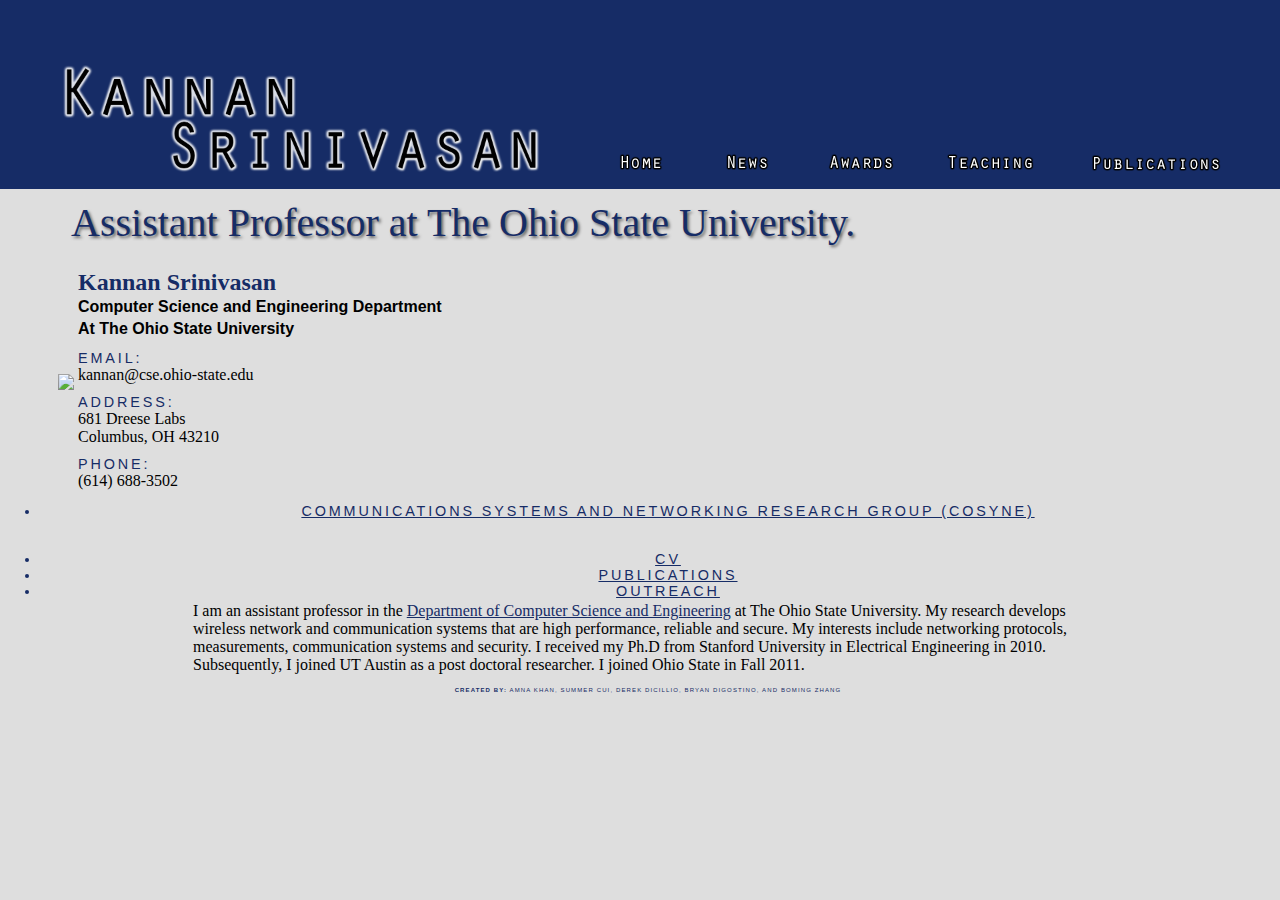
==== index.html @ 45b0fc43 "deleting old index" ====
<!DOCTYPE html>
<html>
	<head>
		<title>Kannan Srinivasan</title>
		<link rel="stylesheet" type="text/css" href=stylesheet.css />
	</head>
	<body>
		<header>
			<div id="navbar">
				<ul>
					<li id="logo"><img src="name.png" width="500px">
					</li>

					<li class="navbar-link">
						<a href="index.html"><img src="Button Images/homeButton2.png" width="75px" height="25px" onmouseover="this.src='Button Images/homeButton.png'" onmouseout="this.src='Button Images/homeButton2.png'"/></a>
					</li>

					<li class="navbar-link">
						<a href="news.html"><img src="Button Images/newsButton2.png" width="75px" height="25px" onmouseover="this.src='Button Images/newsButton.png'" onmouseout="this.src='Button Images/newsButton2.png'"/></a>
					</li>

					<li class="navbar-link">
						<a href="awards.html"><img src="Button Images/awardsButton2.png" width="75px" height="25px" onmouseover="this.src='Button Images/awardsButton.png'" onmouseout="this.src='Button Images/awardsButton2.png'"/></a>
					</li>

					<li class="navbar-link">
						<a href="teaching.html"><img src="Button Images/teachingButton2.png" width="100px" height="25px" onmouseover="this.src='Button Images/teachingButton.png'" onmouseout="this.src='Button Images/teachingButton2.png'"/></a>
					</li>

					<li class="navbar-link">
						<a href="publications.html"><img src="Button Images/publicationsButton2.png" width="150px" height="25px" onmouseover="this.src='Button Images/publicationsButton.png'" onmouseout="this.src='Button Images/publicationsButton2.png'"/></a>
					</li>
				</ul>
			</div>
		</header>

		<h1 style="margin-left: 55px;">Assistant Professor at The Ohio State University.</h1>

		<table style="margin-left: 55px;">
			<tbody>
				<tr>
					<td>
					<br>
					<img src="profilepic.jpg" width="200"></br></td>
					<td><h3><b>Kannan Srinivasan</b></h3>
					<p>
						<b> Computer Science and Engineering Department
						<br>
						At The Ohio State University</b></br>
					</p>
					<p>
						<h2>Email:</h2>kannan@cse.ohio-state.edu
					</p>
					<p>
						<h2>Address:</h2>
						681 Dreese Labs
						<br>
						Columbus, OH 43210
					</p><h2>Phone:</h2>(614) 688-3502 </p></td>
				</tr>
			</tbody>
		</table>

		<center>
			<div id="nav">
				<ul>
					<h2>
					<li>
						<a href="http://www.cse.ohio-state.edu/~kannan/cosyne">Communications Systems and Networking Research Group (CoSyNe)</a>
					</li>
					<br>
					<br>
					<li>
						<a href="http://www.cse.ohio-state.edu/~kannan/SrinivasanCV-June2013.pdf">CV</a>
					</li>
					<li>
						<a href="http://www.cse.ohio-state.edu/~kannan/cosyne/Publications.htm">Publications</a>
					</li>
					<li>
						<a href="http://www.cse.ohio-state.edu/~kannan/cosyne/Outreach.htm">Outreach</a>
					</li></h2>
				</ul>
			</div>
			</div>
			<center>
				<div id="feature">
					<table width="900">
						<td> I am an assistant professor in the <a href="http://www.cse.ohio-state.edu">Department of Computer Science and Engineering</a> at The Ohio State University.
						My research develops wireless network and communication systems that are high performance, reliable and secure. My interests include networking protocols, measurements, communication systems and security.
						I received my Ph.D from Stanford University in Electrical Engineering in 2010. Subsequently, I joined UT Austin as a post doctoral researcher. I joined Ohio State in Fall 2011. </td>
					</table>

				</div>
			</center>
			<div id="footer">
				<p>
					<h2 style="font-size: 35%"><b>Created By:</b> Amna Khan, Summer Cui, Derek DiCillio, Bryan Digostino, and Boming Zhang</h2>
				</p>
			</div>
		</center>

</html>
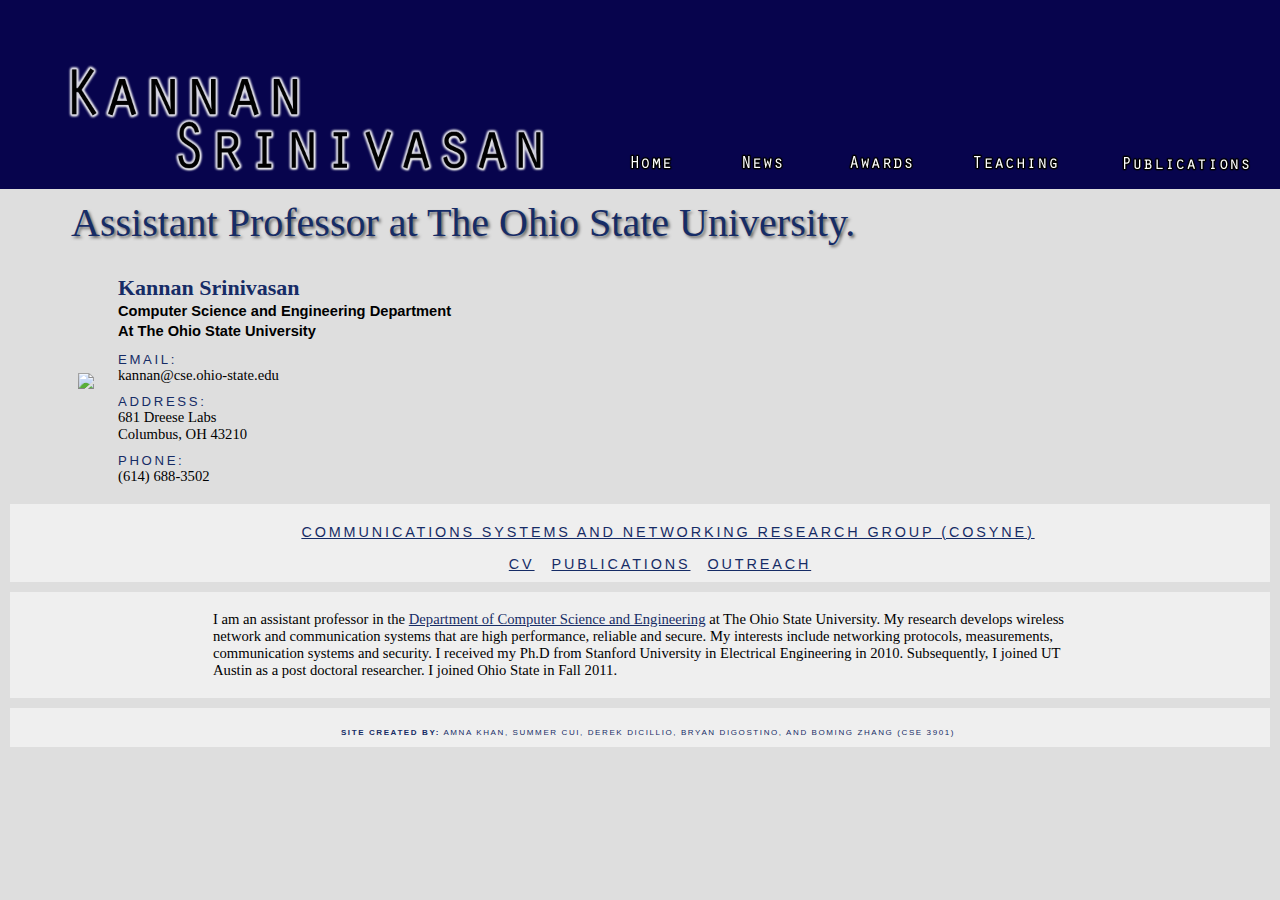
==== commit 389d49e0: "update teaching awards index and stylesheet" ====
--- a/index.html
+++ b/index.html
@@ -61,42 +61,36 @@
 			</tbody>
 		</table>
 
-		<center>
-			<div id="nav">
-				<ul>
-					<h2>
-					<li>
-						<a href="http://www.cse.ohio-state.edu/~kannan/cosyne">Communications Systems and Networking Research Group (CoSyNe)</a>
-					</li>
-					<br>
-					<br>
-					<li>
-						<a href="http://www.cse.ohio-state.edu/~kannan/SrinivasanCV-June2013.pdf">CV</a>
-					</li>
-					<li>
-						<a href="http://www.cse.ohio-state.edu/~kannan/cosyne/Publications.htm">Publications</a>
-					</li>
-					<li>
-						<a href="http://www.cse.ohio-state.edu/~kannan/cosyne/Outreach.htm">Outreach</a>
-					</li></h2>
-				</ul>
-			</div>
-			</div>
-			<center>
-				<div id="feature">
-					<table width="900">
-						<td> I am an assistant professor in the <a href="http://www.cse.ohio-state.edu">Department of Computer Science and Engineering</a> at The Ohio State University.
-						My research develops wireless network and communication systems that are high performance, reliable and secure. My interests include networking protocols, measurements, communication systems and security.
-						I received my Ph.D from Stanford University in Electrical Engineering in 2010. Subsequently, I joined UT Austin as a post doctoral researcher. I joined Ohio State in Fall 2011. </td>
-					</table>
-
-				</div>
-			</center>
-			<div id="footer">
-				<p>
-					<h2 style="font-size: 35%"><b>Created By:</b> Amna Khan, Summer Cui, Derek DiCillio, Bryan Digostino, and Boming Zhang</h2>
-				</p>
-			</div>
-		</center>
+		<div id="nav">
+			<ul>
+				<h2>
+				<li>
+					<a href="http://www.cse.ohio-state.edu/~kannan/cosyne">Communications Systems and Networking Research Group (CoSyNe)</a>
+				</li>
+				<br>
+				<br>
+				<li>
+					<a href="http://www.cse.ohio-state.edu/~kannan/SrinivasanCV-June2013.pdf">CV</a>
+				</li>
+				<li>
+					<a href="http://www.cse.ohio-state.edu/~kannan/cosyne/Publications.htm">Publications</a>
+				</li>
+				<li>
+					<a href="http://www.cse.ohio-state.edu/~kannan/cosyne/Outreach.htm">Outreach</a>
+				</li></h2>
+			</ul>
+		</div>
+		<div id="feature">
+			<table class="center" >
+				<td align="center" valign="middle"> I am an assistant professor in the <a href="http://www.cse.ohio-state.edu">Department of Computer Science and Engineering</a> at The Ohio State University.
+				My research develops wireless network and communication systems that are high performance, reliable and secure. My interests include networking protocols, measurements, communication systems and security.
+				I received my Ph.D from Stanford University in Electrical Engineering in 2010. Subsequently, I joined UT Austin as a post doctoral researcher. I joined Ohio State in Fall 2011. </td>
+			</table>
+		</div>
+		<div id="footer">
+			<p>
+				<h2 class="foot"><b>Site Created By:</b> Amna Khan, Summer Cui, Derek DiCillio, Bryan Digostino, and Boming Zhang (CSE 3901)</h2>
+			</p>
+		</div>
 
 </html>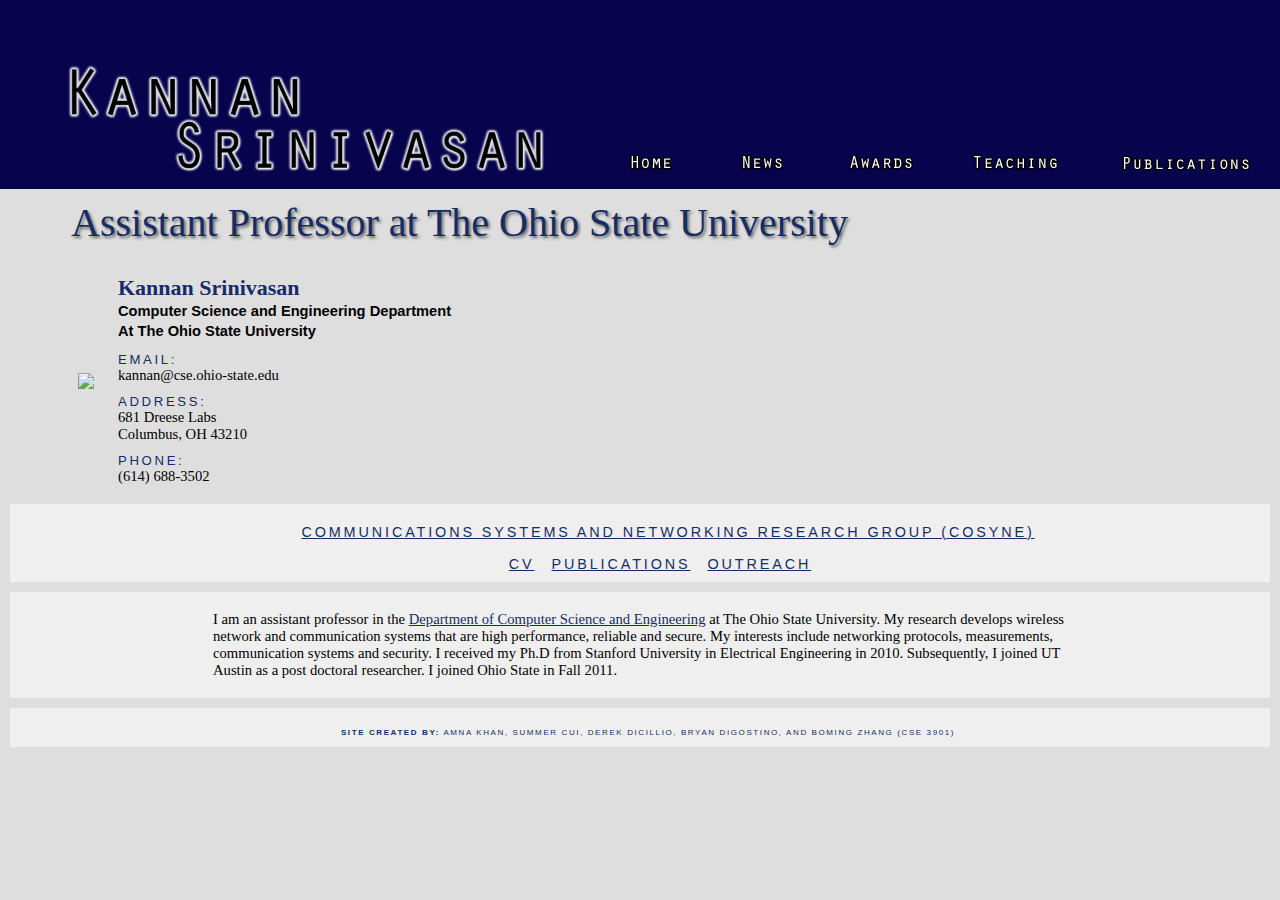
==== commit bc173e1a: "." ====
--- a/index.html
+++ b/index.html
@@ -34,7 +34,7 @@
 			</div>
 		</header>
 
-		<h1 style="margin-left: 55px;">Assistant Professor at The Ohio State University.</h1>
+		<h1 style="margin-left: 55px;">Assistant Professor at The Ohio State University</h1>
 
 		<table style="margin-left: 55px;">
 			<tbody>
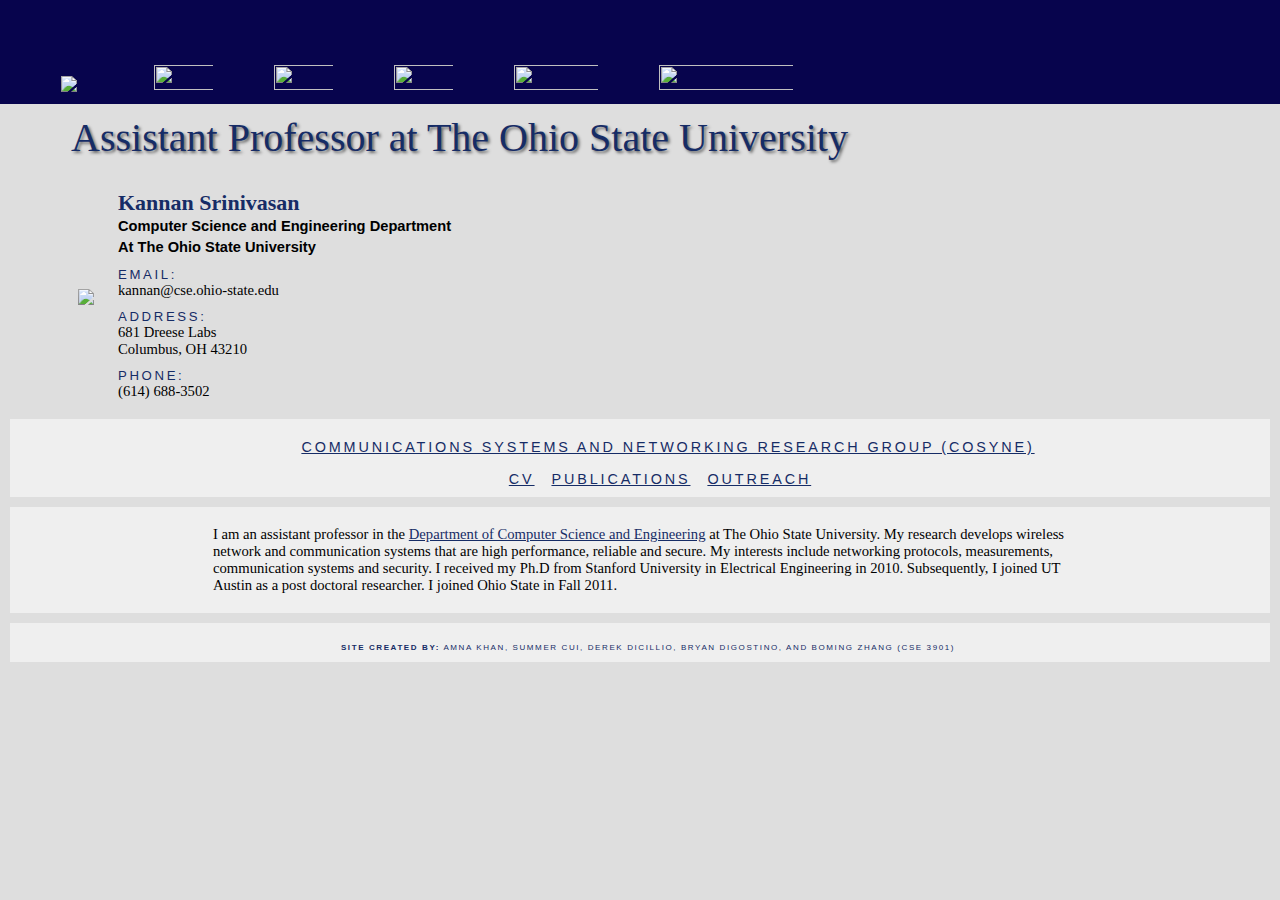
==== commit 15cda217: "Recommit reconfiguration of asset pipeline" ====
--- a/index.html
+++ b/index.html
@@ -8,40 +8,41 @@
 		<header>
 			<div id="navbar">
 				<ul>
-					<li id="logo"><img src="name.png" width="500px">
+					<li id="logo">
+						<img src="images/name.png" width="500px">
 					</li>
 
 					<li class="navbar-link">
-						<a href="index.html"><img src="Button Images/homeButton2.png" width="75px" height="25px" onmouseover="this.src='Button Images/homeButton.png'" onmouseout="this.src='Button Images/homeButton2.png'"/></a>
+						<a href="index.html"><img src="images/buttons/homeButton2.png" width="75px" height="25px" onmouseover="this.src='images/buttons/homeButton.png'" onmouseout="this.src='images/buttons/homeButton2.png'"/></a>
 					</li>
 
 					<li class="navbar-link">
-						<a href="news.html"><img src="Button Images/newsButton2.png" width="75px" height="25px" onmouseover="this.src='Button Images/newsButton.png'" onmouseout="this.src='Button Images/newsButton2.png'"/></a>
+						<a href="news.html"><img src="images/buttons/newsButton2.png" width="75px" height="25px" onmouseover="this.src='images/buttons/newsButton.png'" onmouseout="this.src='images/buttons/newsButton2.png'"/></a>
 					</li>
 
 					<li class="navbar-link">
-						<a href="awards.html"><img src="Button Images/awardsButton2.png" width="75px" height="25px" onmouseover="this.src='Button Images/awardsButton.png'" onmouseout="this.src='Button Images/awardsButton2.png'"/></a>
+						<a href="awards.html"><img src="images/buttons/awardsButton2.png" width="75px" height="25px" onmouseover="this.src='images/buttons/awardsButton.png'" onmouseout="this.src='images/buttons/awardsButton2.png'"/></a>
 					</li>
 
 					<li class="navbar-link">
-						<a href="teaching.html"><img src="Button Images/teachingButton2.png" width="100px" height="25px" onmouseover="this.src='Button Images/teachingButton.png'" onmouseout="this.src='Button Images/teachingButton2.png'"/></a>
+						<a href="teaching.html"><img src="images/buttons/teachingButton2.png" width="100px" height="25px" onmouseover="this.src='images/buttons/teachingButton.png'" onmouseout="this.src='images/buttons/teachingButton2.png'"/></a>
 					</li>
 
 					<li class="navbar-link">
-						<a href="publications.html"><img src="Button Images/publicationsButton2.png" width="150px" height="25px" onmouseover="this.src='Button Images/publicationsButton.png'" onmouseout="this.src='Button Images/publicationsButton2.png'"/></a>
+						<a href="publications.html"><img src="images/buttons/publicationsButton2.png" width="150px" height="25px" onmouseover="this.src='Bimages/buttons/publicationsButton.png'" onmouseout="this.src='images/buttons/publicationsButton2.png'"/></a>
 					</li>
 				</ul>
 			</div>
 		</header>
 
-		<h1 style="margin-left: 55px;">Assistant Professor at The Ohio State University</h1>
+		<h1 class="left-align-55">Assistant Professor at The Ohio State University</h1>
 
-		<table style="margin-left: 55px;">
+		<table class="left-align-55">
 			<tbody>
 				<tr>
 					<td>
 					<br>
-					<img src="profilepic.jpg" width="200"></br></td>
+					<img src="images/profilepic.jpg" width="200"></br></td>
 					<td><h3><b>Kannan Srinivasan</b></h3>
 					<p>
 						<b> Computer Science and Engineering Department
@@ -82,7 +83,7 @@
 		</div>
 		<div id="feature">
 			<table class="center" >
-				<td align="center" valign="middle"> I am an assistant professor in the <a href="http://www.cse.ohio-state.edu">Department of Computer Science and Engineering</a> at The Ohio State University.
+				<td> I am an assistant professor in the <a href="http://www.cse.ohio-state.edu">Department of Computer Science and Engineering</a> at The Ohio State University.
 				My research develops wireless network and communication systems that are high performance, reliable and secure. My interests include networking protocols, measurements, communication systems and security.
 				I received my Ph.D from Stanford University in Electrical Engineering in 2010. Subsequently, I joined UT Austin as a post doctoral researcher. I joined Ohio State in Fall 2011. </td>
 			</table>
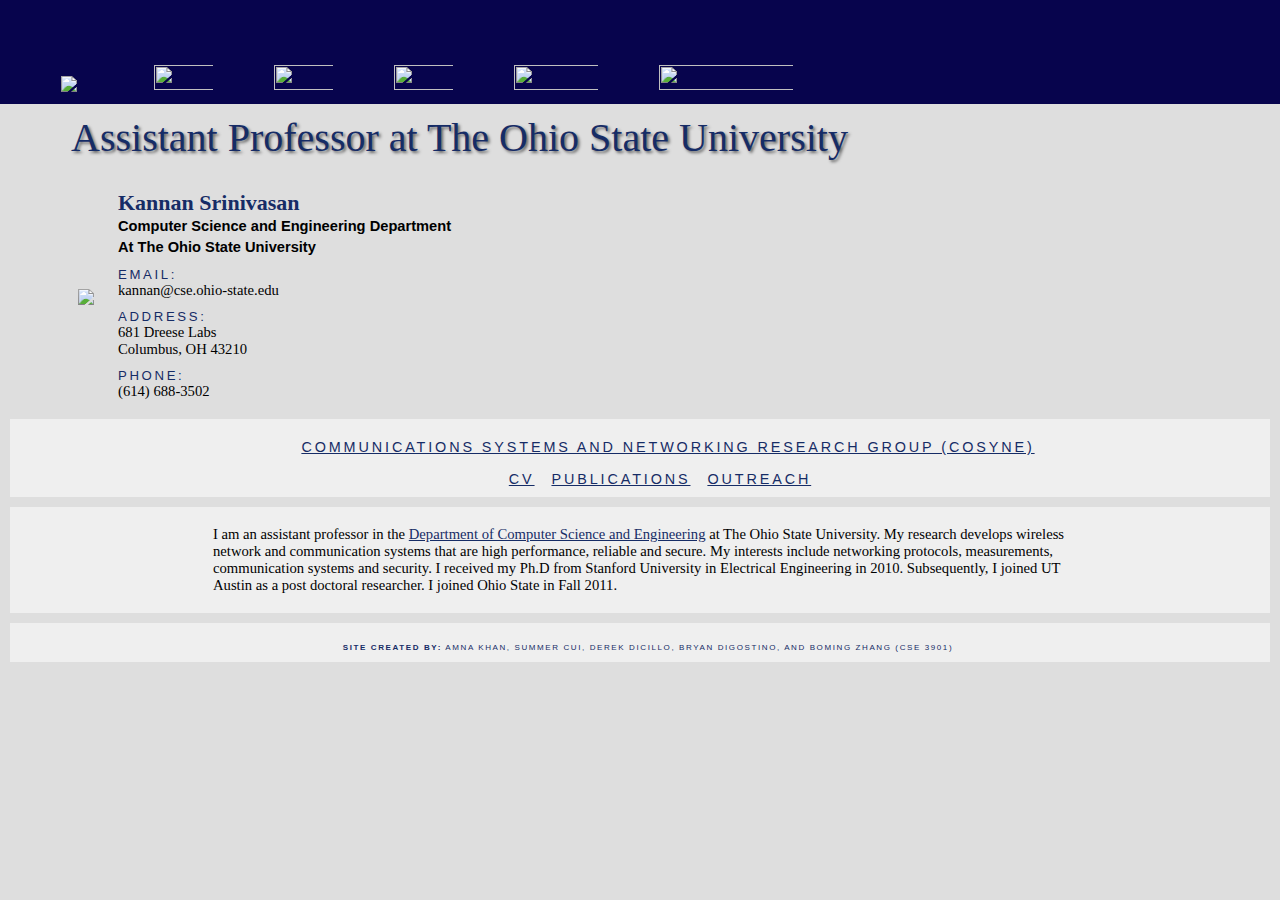
==== commit 200d9173: "Fix relative path to button image files" ====
--- a/index.html
+++ b/index.html
@@ -29,7 +29,7 @@
 					</li>
 
 					<li class="navbar-link">
-						<a href="publications.html"><img src="images/buttons/publicationsButton2.png" width="150px" height="25px" onmouseover="this.src='Bimages/buttons/publicationsButton.png'" onmouseout="this.src='images/buttons/publicationsButton2.png'"/></a>
+						<a href="publications.html"><img src="images/buttons/publicationsButton2.png" width="150px" height="25px" onmouseover="this.src='images/buttons/publicationsButton.png'" onmouseout="this.src='images/buttons/publicationsButton2.png'"/></a>
 					</li>
 				</ul>
 			</div>
@@ -90,7 +90,7 @@
 		</div>
 		<div id="footer">
 			<p>
-				<h2 class="foot"><b>Site Created By:</b> Amna Khan, Summer Cui, Derek DiCillio, Bryan Digostino, and Boming Zhang (CSE 3901)</h2>
+				<h2 class="foot"><b>Site Created By:</b> Amna Khan, Summer Cui, Derek DiCillo, Bryan Digostino, and Boming Zhang (CSE 3901)</h2>
 			</p>
 		</div>
 
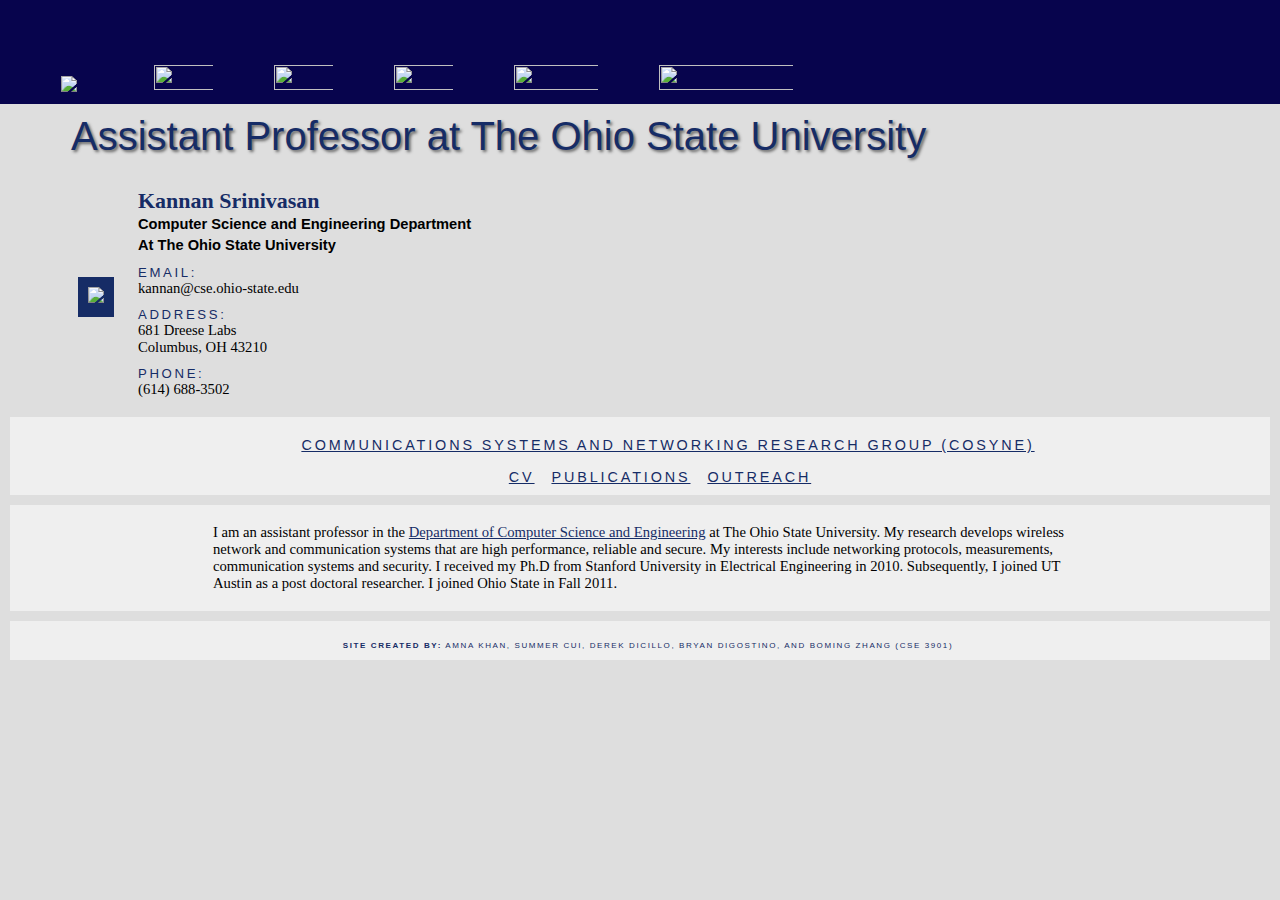
==== commit c914bee3: "Added border to profilepic. Fixed html indentation" ====
--- a/index.html
+++ b/index.html
@@ -1,97 +1,99 @@
 <!DOCTYPE html>
 <html>
-	<head>
-		<title>Kannan Srinivasan</title>
-		<link rel="stylesheet" type="text/css" href=stylesheet.css />
-	</head>
-	<body>
-		<header>
-			<div id="navbar">
-				<ul>
-					<li id="logo">
-						<img src="images/name.png" width="500px">
-					</li>
+<head>
+	<title>Kannan Srinivasan</title>
+	<link rel="stylesheet" type="text/css" href="stylesheet.css" />
+</head>
+<body>
+	<header>
+		<div id="navbar">
+			<ul>
+				<li id="logo">
+					<img src="images/name.png" width="500px">
+				</li>
 
-					<li class="navbar-link">
-						<a href="index.html"><img src="images/buttons/homeButton2.png" width="75px" height="25px" onmouseover="this.src='images/buttons/homeButton.png'" onmouseout="this.src='images/buttons/homeButton2.png'"/></a>
-					</li>
+				<li class="navbar-link">
+					<a href="index.html"><img src="images/buttons/homeButton2.png" width="75px" height="25px" onmouseover="this.src='images/buttons/homeButton.png'" onmouseout="this.src='images/buttons/homeButton2.png'"/></a>
+				</li>
 
-					<li class="navbar-link">
-						<a href="news.html"><img src="images/buttons/newsButton2.png" width="75px" height="25px" onmouseover="this.src='images/buttons/newsButton.png'" onmouseout="this.src='images/buttons/newsButton2.png'"/></a>
-					</li>
+				<li class="navbar-link">
+					<a href="news.html"><img src="images/buttons/newsButton2.png" width="75px" height="25px" onmouseover="this.src='images/buttons/newsButton.png'" onmouseout="this.src='images/buttons/newsButton2.png'"/></a>
+				</li>
 
-					<li class="navbar-link">
-						<a href="awards.html"><img src="images/buttons/awardsButton2.png" width="75px" height="25px" onmouseover="this.src='images/buttons/awardsButton.png'" onmouseout="this.src='images/buttons/awardsButton2.png'"/></a>
-					</li>
+				<li class="navbar-link">
+					<a href="awards.html"><img src="images/buttons/awardsButton2.png" width="75px" height="25px" onmouseover="this.src='images/buttons/awardsButton.png'" onmouseout="this.src='images/buttons/awardsButton2.png'"/></a>
+				</li>
 
-					<li class="navbar-link">
-						<a href="teaching.html"><img src="images/buttons/teachingButton2.png" width="100px" height="25px" onmouseover="this.src='images/buttons/teachingButton.png'" onmouseout="this.src='images/buttons/teachingButton2.png'"/></a>
-					</li>
+				<li class="navbar-link">
+					<a href="teaching.html"><img src="images/buttons/teachingButton2.png" width="100px" height="25px" onmouseover="this.src='images/buttons/teachingButton.png'" onmouseout="this.src='images/buttons/teachingButton2.png'"/></a>
+				</li>
 
-					<li class="navbar-link">
-						<a href="publications.html"><img src="images/buttons/publicationsButton2.png" width="150px" height="25px" onmouseover="this.src='images/buttons/publicationsButton.png'" onmouseout="this.src='images/buttons/publicationsButton2.png'"/></a>
-					</li>
-				</ul>
-			</div>
-		</header>
-
-		<h1 class="left-align-55">Assistant Professor at The Ohio State University</h1>
-
-		<table class="left-align-55">
-			<tbody>
-				<tr>
-					<td>
-					<br>
-					<img src="images/profilepic.jpg" width="200"></br></td>
-					<td><h3><b>Kannan Srinivasan</b></h3>
-					<p>
-						<b> Computer Science and Engineering Department
-						<br>
-						At The Ohio State University</b></br>
-					</p>
-					<p>
-						<h2>Email:</h2>kannan@cse.ohio-state.edu
-					</p>
-					<p>
-						<h2>Address:</h2>
-						681 Dreese Labs
-						<br>
-						Columbus, OH 43210
-					</p><h2>Phone:</h2>(614) 688-3502 </p></td>
-				</tr>
-			</tbody>
-		</table>
-
-		<div id="nav">
-			<ul>
-				<h2>
-				<li>
-					<a href="http://www.cse.ohio-state.edu/~kannan/cosyne">Communications Systems and Networking Research Group (CoSyNe)</a>
+				<li class="navbar-link">
+					<a href="publications.html"><img src="images/buttons/publicationsButton2.png" width="150px" height="25px" onmouseover="this.src='images/buttons/publicationsButton.png'" onmouseout="this.src='images/buttons/publicationsButton2.png'"/></a>
 				</li>
-				<br>
-				<br>
-				<li>
-					<a href="http://www.cse.ohio-state.edu/~kannan/SrinivasanCV-June2013.pdf">CV</a>
-				</li>
-				<li>
-					<a href="http://www.cse.ohio-state.edu/~kannan/cosyne/Publications.htm">Publications</a>
-				</li>
-				<li>
-					<a href="http://www.cse.ohio-state.edu/~kannan/cosyne/Outreach.htm">Outreach</a>
-				</li></h2>
 			</ul>
 		</div>
-		<div id="feature">
-			<table class="center" >
-				<td> I am an assistant professor in the <a href="http://www.cse.ohio-state.edu">Department of Computer Science and Engineering</a> at The Ohio State University.
-				My research develops wireless network and communication systems that are high performance, reliable and secure. My interests include networking protocols, measurements, communication systems and security.
-				I received my Ph.D from Stanford University in Electrical Engineering in 2010. Subsequently, I joined UT Austin as a post doctoral researcher. I joined Ohio State in Fall 2011. </td>
-			</table>
-		</div>
-		<div id="footer">
-			<p>
-				<h2 class="foot"><b>Site Created By:</b> Amna Khan, Summer Cui, Derek DiCillo, Bryan Digostino, and Boming Zhang (CSE 3901)</h2>
-			</p>
-		</div>
+	</header>
 
-</html>+	<h1 class="left-align-55">Assistant Professor at The Ohio State University</h1>
+
+	<table class="left-align-55">
+		<tbody>
+			<tr>
+				<td>
+					<br>
+					<div id="profilepic-container">
+						<img src="images/profilepic.jpg" width="200"></br></td>
+					</div>
+					<td><h3><b>Kannan Srinivasan</b></h3>
+						<p>
+							<b> Computer Science and Engineering Department
+								<br>
+								At The Ohio State University</b></br>
+							</p>
+							<p>
+								<h2>Email:</h2>kannan@cse.ohio-state.edu
+							</p>
+							<p>
+								<h2>Address:</h2>
+								681 Dreese Labs
+								<br>
+								Columbus, OH 43210
+							</p><h2>Phone:</h2>(614) 688-3502 </p></td>
+						</tr>
+					</tbody>
+				</table>
+
+				<div id="nav">
+					<ul>
+						<h2>
+							<li>
+								<a href="http://www.cse.ohio-state.edu/~kannan/cosyne">Communications Systems and Networking Research Group (CoSyNe)</a>
+							</li>
+							<br>
+							<br>
+							<li>
+								<a href="http://www.cse.ohio-state.edu/~kannan/SrinivasanCV-June2013.pdf">CV</a>
+							</li>
+							<li>
+								<a href="http://www.cse.ohio-state.edu/~kannan/cosyne/Publications.htm">Publications</a>
+							</li>
+							<li>
+								<a href="http://www.cse.ohio-state.edu/~kannan/cosyne/Outreach.htm">Outreach</a>
+							</li></h2>
+						</ul>
+					</div>
+					<div id="feature">
+						<table class="center" >
+							<td> I am an assistant professor in the <a href="http://www.cse.ohio-state.edu">Department of Computer Science and Engineering</a> at The Ohio State University.
+								My research develops wireless network and communication systems that are high performance, reliable and secure. My interests include networking protocols, measurements, communication systems and security.
+								I received my Ph.D from Stanford University in Electrical Engineering in 2010. Subsequently, I joined UT Austin as a post doctoral researcher. I joined Ohio State in Fall 2011. </td>
+							</table>
+						</div>
+						<div id="footer">
+							<p>
+								<h2 class="foot"><b>Site Created By:</b> Amna Khan, Summer Cui, Derek DiCillo, Bryan Digostino, and Boming Zhang (CSE 3901)</h2>
+							</p>
+						</div>
+
+						</html>--- a/stylesheet.css
+++ b/stylesheet.css
@@ -0,0 +1,175 @@
+/* Global */
+
+* {
+	margin: 0px;
+}
+
+/* Navbar */
+
+header {
+	background-color: #07044D;
+	padding-bottom: 8px;
+}
+
+#navbar ul {
+	padding-top: 65px;
+	list-style-type: none;
+}
+
+#navbar ul li {
+	display: inline;
+}
+
+#navbar ul li a {
+	text-decoration: none;
+	padding: 0em 0em;
+}
+
+.navbar-link {
+	text-align: right;/*HEAD*/
+	padding-left: 20px;
+	vertical-align: 2px;
+	padding-left: 36px;/*END OF HEAD*/
+}
+
+#logo {
+	text-align: left;
+}
+
+/*
+
+ /* Body */
+
+body {
+	margin-top: 0px;
+	background-color: #DEDEDE;
+	text-indent: 1em;
+}
+
+#profilepic-container {
+	background-color: #162c66;
+	padding: 10px;
+}
+
+h1, h2, h3, a {
+	font-weight: normal;
+	color: #162c66;
+	margin-top: 10px;
+}
+
+h1 {
+	font-family: "Gill Sans", sans-serif;
+	font-size: 250%;
+	text-shadow: 2px 2px 3px #666;
+	padding-bottom: 10px;
+}
+
+h2 {
+	font-family: "Gill Sans", sans-serif;
+	font-size: 90%;
+	text-transform: uppercase;
+	letter-spacing: 0.2em;
+}
+
+h2.foot {
+	font-size: 50%;
+}
+
+h3 {
+	font-size: 150%;
+}
+
+p {
+	font-family: Arial, Verdana, sans-serif;
+	line-height: 1.4em;
+	color: #000000;
+}
+
+a:link {
+	color: #162c66;
+	background-color: transparent;
+	text-decoration: underline;
+}
+
+a:hover {
+	color: gray;
+	background-color: transparent;
+}
+
+p.intro:first-line {
+	font-weight: bold;
+}
+
+.credits {
+	font-style: italic;
+	text-align: right;
+}
+
+a {
+	text-decoration: none;
+}
+
+table {
+	border: 0;
+	border-spacing: 8px;
+	border-left: 10px;
+}
+
+.left-align-55{
+	margin-left: 55px;
+}
+table.center {
+	margin-left: auto;
+	margin-right: auto;
+	width: 900px;
+}
+
+th {
+	text-align: left;
+	font-family: tahoma;
+	font-size: 11pt;
+}
+
+td {
+	padding-left: 15px;
+	text-align: left;
+	text-indent: 0em;
+	font-family: Tahoma;
+	font-size: 11pt;
+}
+
+td.news {
+	width: 200px;
+	text-align: right;
+}
+
+td.awards {
+	width: 200px;
+	text-align: right;
+}
+
+td.teaching {
+	width: 200px;
+	text-align: right;
+}
+
+td.feature {
+	text-align: center;
+}
+
+#nav, #feature, #footer {
+	background-color: #efefef;
+	padding: 10px;
+	margin: 10px;
+	text-align: center;
+}
+
+b.color {
+	color: #0066cc;
+}
+
+li {
+	padding: 5px;
+	display: inline;
+}
+
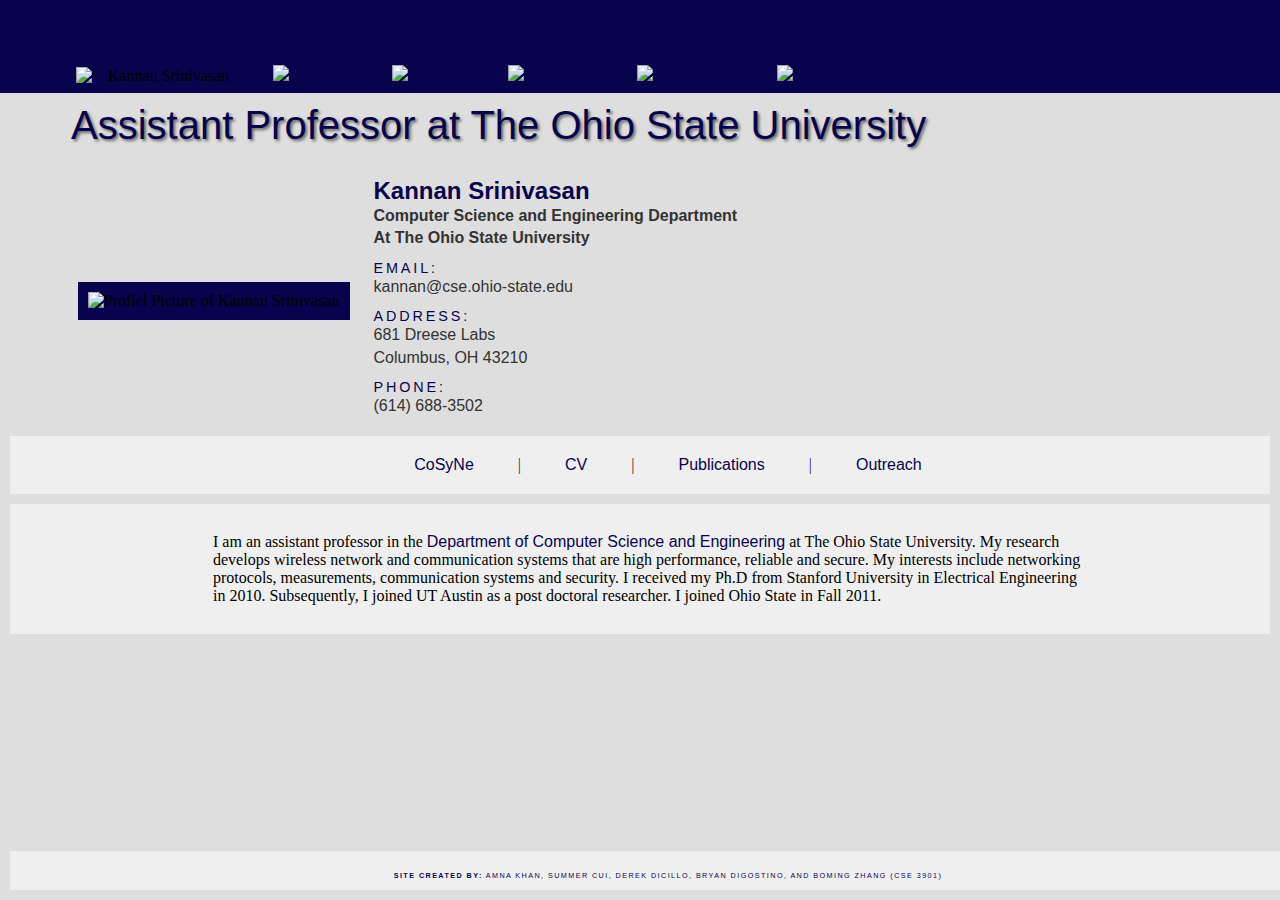
==== commit 29ace323: "Float footer to bottom and add to each page" ====
--- a/index.html
+++ b/index.html
@@ -1,6 +1,7 @@
 <!DOCTYPE html>
 <html>
 <head>
+	<meta charset="UTF-8">
 	<title>Kannan Srinivasan</title>
 	<link rel="stylesheet" type="text/css" href="stylesheet.css" />
 </head>
@@ -9,27 +10,27 @@
 		<div id="navbar">
 			<ul>
 				<li id="logo">
-					<img src="images/name.png" width="500px">
+					<img src="images/name.png" width="500" alt="Kannan Srinivasan">
 				</li>
 
 				<li class="navbar-link">
-					<a href="index.html"><img src="images/buttons/homeButton2.png" width="75px" height="25px" onmouseover="this.src='images/buttons/homeButton.png'" onmouseout="this.src='images/buttons/homeButton2.png'"/></a>
+					<a href="index.html"><img src="images/buttons/homeButton2.png" width="75" height="25" onmouseover="this.src='images/buttons/homeButton.png'" onmouseout="this.src='images/buttons/homeButton2.png'" alt="Home"/></a>
 				</li>
 
 				<li class="navbar-link">
-					<a href="news.html"><img src="images/buttons/newsButton2.png" width="75px" height="25px" onmouseover="this.src='images/buttons/newsButton.png'" onmouseout="this.src='images/buttons/newsButton2.png'"/></a>
+					<a href="news.html"><img src="images/buttons/newsButton2.png" width="75" height="25" onmouseover="this.src='images/buttons/newsButton.png'" onmouseout="this.src='images/buttons/newsButton2.png'" alt="News"/></a>
 				</li>
 
 				<li class="navbar-link">
-					<a href="awards.html"><img src="images/buttons/awardsButton2.png" width="75px" height="25px" onmouseover="this.src='images/buttons/awardsButton.png'" onmouseout="this.src='images/buttons/awardsButton2.png'"/></a>
+					<a href="awards.html"><img src="images/buttons/awardsButton2.png" width="75" height="25" onmouseover="this.src='images/buttons/awardsButton.png'" onmouseout="this.src='images/buttons/awardsButton2.png'" alt="Awards"/></a>
 				</li>
 
 				<li class="navbar-link">
-					<a href="teaching.html"><img src="images/buttons/teachingButton2.png" width="100px" height="25px" onmouseover="this.src='images/buttons/teachingButton.png'" onmouseout="this.src='images/buttons/teachingButton2.png'"/></a>
+					<a href="teaching.html"><img src="images/buttons/teachingButton2.png" width="100" height="25" onmouseover="this.src='images/buttons/teachingButton.png'" onmouseout="this.src='images/buttons/teachingButton2.png'" alt="Teaching"/></a>
 				</li>
 
 				<li class="navbar-link">
-					<a href="publications.html"><img src="images/buttons/publicationsButton2.png" width="150px" height="25px" onmouseover="this.src='images/buttons/publicationsButton.png'" onmouseout="this.src='images/buttons/publicationsButton2.png'"/></a>
+					<a href="publications.html"><img src="images/buttons/publicationsButton2.png" width="150" height="25" onmouseover="this.src='images/buttons/publicationsButton.png'" onmouseout="this.src='images/buttons/publicationsButton2.png'" alt="Publications"/></a>
 				</li>
 			</ul>
 		</div>
@@ -43,57 +44,59 @@
 				<td>
 					<br>
 					<div id="profilepic-container">
-						<img src="images/profilepic.jpg" width="200"></br></td>
+						<img src="images/profilepic.jpg" width="200" alt="Profiel Picture of Kannan Srinivasan">
 					</div>
-					<td><h3><b>Kannan Srinivasan</b></h3>
-						<p>
-							<b> Computer Science and Engineering Department
-								<br>
-								At The Ohio State University</b></br>
-							</p>
-							<p>
-								<h2>Email:</h2>kannan@cse.ohio-state.edu
-							</p>
-							<p>
-								<h2>Address:</h2>
-								681 Dreese Labs
-								<br>
-								Columbus, OH 43210
-							</p><h2>Phone:</h2>(614) 688-3502 </p></td>
-						</tr>
-					</tbody>
-				</table>
-
-				<div id="nav">
-					<ul>
-						<h2>
-							<li>
-								<a href="http://www.cse.ohio-state.edu/~kannan/cosyne">Communications Systems and Networking Research Group (CoSyNe)</a>
-							</li>
-							<br>
-							<br>
-							<li>
-								<a href="http://www.cse.ohio-state.edu/~kannan/SrinivasanCV-June2013.pdf">CV</a>
-							</li>
-							<li>
-								<a href="http://www.cse.ohio-state.edu/~kannan/cosyne/Publications.htm">Publications</a>
-							</li>
-							<li>
-								<a href="http://www.cse.ohio-state.edu/~kannan/cosyne/Outreach.htm">Outreach</a>
-							</li></h2>
-						</ul>
-					</div>
-					<div id="feature">
-						<table class="center" >
-							<td> I am an assistant professor in the <a href="http://www.cse.ohio-state.edu">Department of Computer Science and Engineering</a> at The Ohio State University.
-								My research develops wireless network and communication systems that are high performance, reliable and secure. My interests include networking protocols, measurements, communication systems and security.
-								I received my Ph.D from Stanford University in Electrical Engineering in 2010. Subsequently, I joined UT Austin as a post doctoral researcher. I joined Ohio State in Fall 2011. </td>
-							</table>
-						</div>
-						<div id="footer">
-							<p>
-								<h2 class="foot"><b>Site Created By:</b> Amna Khan, Summer Cui, Derek DiCillo, Bryan Digostino, and Boming Zhang (CSE 3901)</h2>
-							</p>
-						</div>
-
-						</html>+				</td>
+				<td><h3><b>Kannan Srinivasan</b></h3>
+					<p><b>Computer Science and Engineering Department</b></p>
+					<p><b>At The Ohio State University</b></p>
+					<h2>Email:</h2>
+					<p>kannan@cse.ohio-state.edu</p>
+					<h2>Address:</h2>
+					<p>681 Dreese Labs</p>
+					<p>Columbus, OH 43210</p>
+					<h2>Phone:</h2>
+					<p>(614) 688-3502</p>
+				</td>
+			</tr>
+		</tbody>
+	</table>
+	<div id="nav">
+		<ul>
+			<li class="h2">
+				<a href="http://www.cse.ohio-state.edu/~kannan/cosyne">CoSyNe</a>
+			</li>
+			<li class="divider">
+				|
+			</li>
+			<li class="h2">
+				<a href="http://www.cse.ohio-state.edu/~kannan/SrinivasanCV-June2013.pdf">CV</a>
+			</li>
+			<li class="divider">
+				|
+			</li>
+			<li class="h2">
+				<a href="http://www.cse.ohio-state.edu/~kannan/cosyne/Publications.htm">Publications</a>
+			</li>
+			<li class="divider">
+				|
+			</li>
+			<li class="h2">
+				<a href="http://www.cse.ohio-state.edu/~kannan/cosyne/Outreach.htm">Outreach</a>
+			</li>
+		</ul>
+	</div>
+	<div id="feature">
+		<table class="center">
+			<tr>
+				<td>
+					I am an assistant professor in the <a href="http://www.cse.ohio-state.edu">Department of Computer Science and Engineering</a> at The Ohio State University. My research develops wireless network and communication systems that are high performance, reliable and secure. My interests include networking protocols, measurements, communication systems and security. I received my Ph.D from Stanford University in Electrical Engineering in 2010. Subsequently, I joined UT Austin as a post doctoral researcher. I joined Ohio State in Fall 2011.
+				</td>
+			</tr>
+		</table>
+	</div>
+	<footer>
+		<h2><b>Site Created By:</b> Amna Khan, Summer Cui, Derek DiCillo, Bryan Digostino, and Boming Zhang (CSE 3901)</h2>			
+	</footer>
+</body>
+</html>--- a/stylesheet.css
+++ b/stylesheet.css
@@ -1,4 +1,4 @@
-/* Global */
+/* Global Default Margin */
 
 * {
 	margin: 0px;
@@ -7,7 +7,7 @@
 /* Navbar */
 
 header {
-	background-color: #07044D;
+	background-color: #07044D; /* navy */
 	padding-bottom: 8px;
 }
 
@@ -16,63 +16,68 @@
 	list-style-type: none;
 }
 
+.navbar-link {
+	vertical-align: 2px;
+	padding-left: 36px;
+}
+
 #navbar ul li {
+	padding: 20px;
 	display: inline;
 }
 
-#navbar ul li a {
-	text-decoration: none;
-	padding: 0em 0em;
+/* Hyperlinks */
+
+a:link {
+	color: #07044D; /* navy */
 }
 
-.navbar-link {
-	text-align: right;/*HEAD*/
-	padding-left: 20px;
-	vertical-align: 2px;
-	padding-left: 36px;/*END OF HEAD*/
+a:hover {
+	color: gray;
 }
 
-#logo {
-	text-align: left;
+a {
+	text-decoration: none;
 }
 
-/*
+#nav ul li {
+	display: inline;
+	padding: 20px;
+}
+
+.divider {
+	color: #333; /* off-black */
+}
 
  /* Body */
 
 body {
-	margin-top: 0px;
-	background-color: #DEDEDE;
+	background-color: #DEDEDE; /* light gray */
 	text-indent: 1em;
 }
 
-#profilepic-container {
-	background-color: #162c66;
+#profilepic-container { /* border around profile image */
+	background-color: #07044D; /* navy */
 	padding: 10px;
 }
 
 h1, h2, h3, a {
+	font-family: "Gill Sans", sans-serif;
 	font-weight: normal;
-	color: #162c66;
+	color: #07044D; /* navy */
 	margin-top: 10px;
 }
 
 h1 {
-	font-family: "Gill Sans", sans-serif;
 	font-size: 250%;
-	text-shadow: 2px 2px 3px #666;
+	text-shadow: 2px 2px 3px #666; /* gray text shadow */
 	padding-bottom: 10px;
 }
 
 h2 {
-	font-family: "Gill Sans", sans-serif;
 	font-size: 90%;
 	text-transform: uppercase;
 	letter-spacing: 0.2em;
-}
-
-h2.foot {
-	font-size: 50%;
 }
 
 h3 {
@@ -82,42 +87,19 @@
 p {
 	font-family: Arial, Verdana, sans-serif;
 	line-height: 1.4em;
-	color: #000000;
+	color: #333; /* off-black */
 }
 
-a:link {
-	color: #162c66;
-	background-color: transparent;
-	text-decoration: underline;
-}
-
-a:hover {
-	color: gray;
-	background-color: transparent;
-}
-
-p.intro:first-line {
-	font-weight: bold;
-}
-
-.credits {
-	font-style: italic;
-	text-align: right;
-}
-
-a {
-	text-decoration: none;
-}
+/* Tables */
 
 table {
-	border: 0;
 	border-spacing: 8px;
-	border-left: 10px;
 }
 
 .left-align-55{
 	margin-left: 55px;
 }
+
 table.center {
 	margin-left: auto;
 	margin-right: auto;
@@ -126,7 +108,7 @@
 
 th {
 	text-align: left;
-	font-family: tahoma;
+	font-family: "Gill Sans";
 	font-size: 11pt;
 }
 
@@ -134,42 +116,39 @@
 	padding-left: 15px;
 	text-align: left;
 	text-indent: 0em;
-	font-family: Tahoma;
-	font-size: 11pt;
+	font-family: "Gill Sans";
+	font-size: 1em;
 }
 
-td.news {
+/* Content */
+
+#nav ul h2 li {
+	padding: 5px;
+	display: inline;
+}
+
+.news, .awards, .teaching {
 	width: 200px;
 	text-align: right;
 }
 
-td.awards {
-	width: 200px;
-	text-align: right;
-}
-
-td.teaching {
-	width: 200px;
-	text-align: right;
-}
-
-td.feature {
-	text-align: center;
-}
-
-#nav, #feature, #footer {
-	background-color: #efefef;
-	padding: 10px;
+#nav, #feature{
+	background-color: #efefef; /* off-white */
+	padding: 20px 10px;
 	margin: 10px;
 	text-align: center;
 }
 
-b.color {
-	color: #0066cc;
+/* Footer */
+
+footer {
+	background-color: #efefef; /* off-white */
+	padding: 10px;
+	margin: 10px;
+	text-align: center;
+	font-size: 50%;
+	position: absolute;
+	width: 100%;
+	bottom: 0;
 }
 
-li {
-	padding: 5px;
-	display: inline;
-}
-
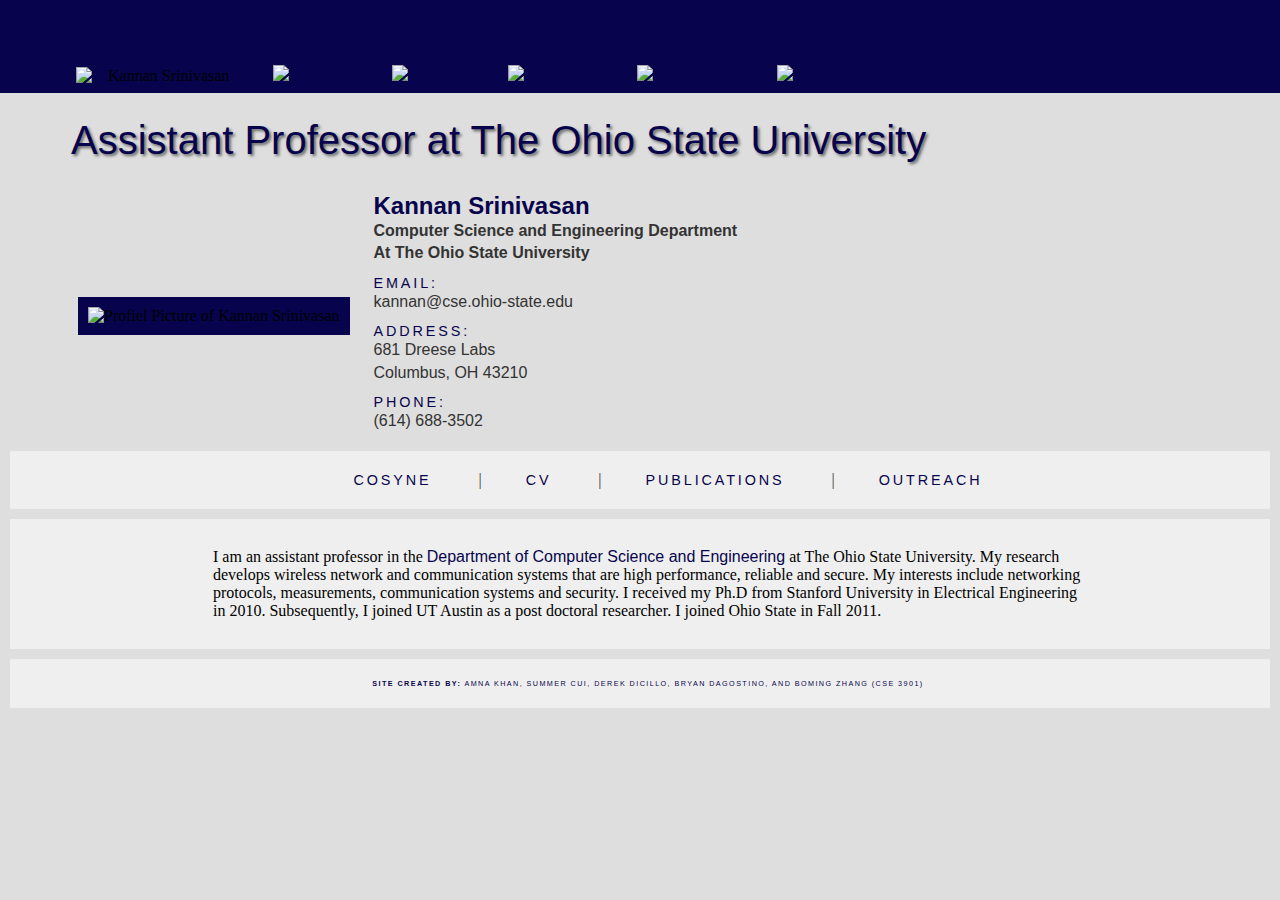
==== commit 8ccd82f5: "This is the final copy!!" ====
--- a/index.html
+++ b/index.html
@@ -2,7 +2,7 @@
 <html>
 <head>
 	<meta charset="UTF-8">
-	<title>Kannan Srinivasan</title>
+	<title>Kannan Srinivasan's Homepage</title>
 	<link rel="stylesheet" type="text/css" href="stylesheet.css" />
 </head>
 <body>
@@ -96,7 +96,7 @@
 		</table>
 	</div>
 	<footer>
-		<h2><b>Site Created By:</b> Amna Khan, Summer Cui, Derek DiCillo, Bryan Digostino, and Boming Zhang (CSE 3901)</h2>			
+		<h2><b>Site Created By:</b> Amna Khan, Summer Cui, Derek DiCillo, Bryan DAgostino, and Boming Zhang (CSE 3901)</h2>			
 	</footer>
 </body>
 </html>--- a/stylesheet.css
+++ b/stylesheet.css
@@ -49,7 +49,7 @@
 	color: #333; /* off-black */
 }
 
- /* Body */
+/* Body */
 
 body {
 	background-color: #DEDEDE; /* light gray */
@@ -72,6 +72,7 @@
 	font-size: 250%;
 	text-shadow: 2px 2px 3px #666; /* gray text shadow */
 	padding-bottom: 10px;
+	margin-top: 25px;
 }
 
 h2 {
@@ -144,11 +145,34 @@
 footer {
 	background-color: #efefef; /* off-white */
 	padding: 10px;
+	padding-bottom: 20px;
 	margin: 10px;
 	text-align: center;
 	font-size: 50%;
-	position: absolute;
-	width: 100%;
-	bottom: 0;
 }
 
+.head_margin_teaching{
+	margin-left: 150px;
+}
+
+.head_margin_news{
+	margin-left: 175px;
+}
+
+.head_margin_awards{
+	margin-left: 190px;
+}
+
+.h2{
+	font-weight: normal;
+	color: #162c66;
+	margin-top: 10px;
+	font-family: "Gill Sans", sans-serif;
+	font-size: 90%;
+	text-transform: uppercase;
+	letter-spacing: 0.2em;
+}
+
+.foot_margin{
+	margin-top: 45px;
+}